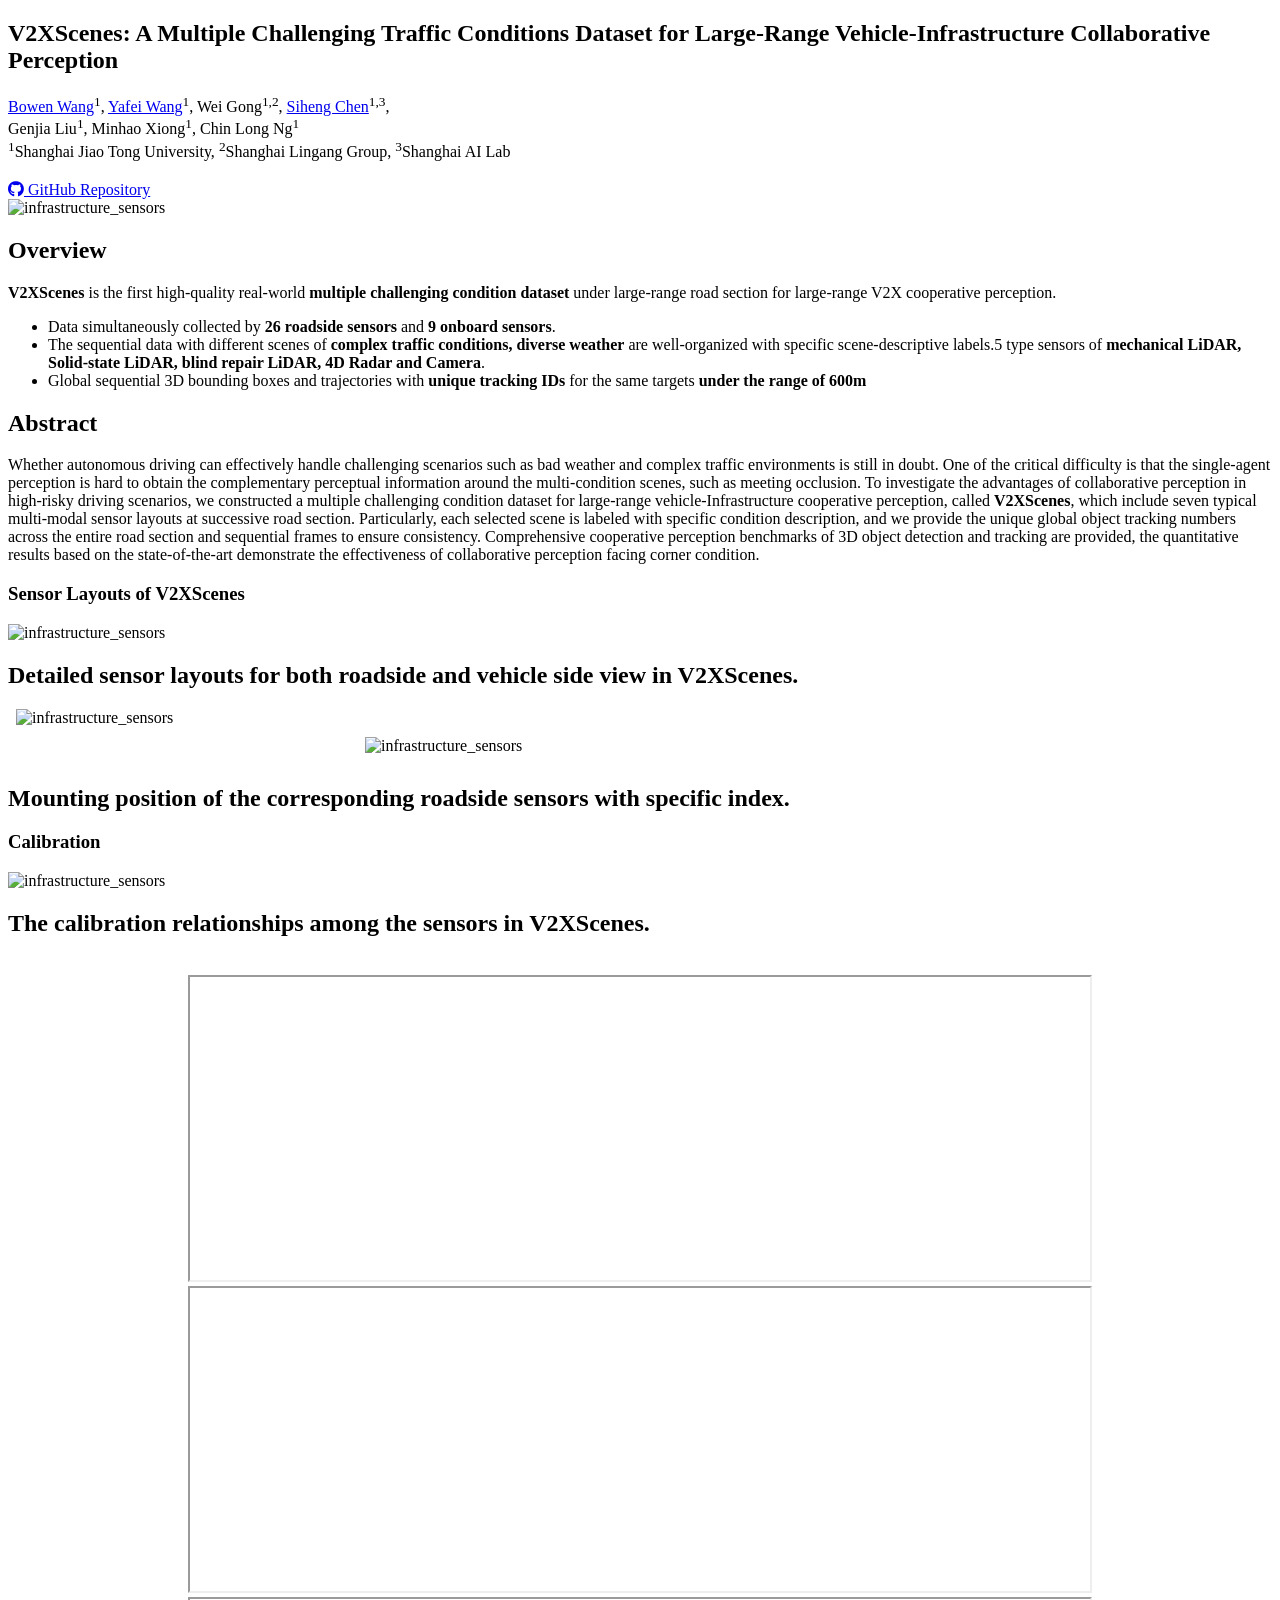
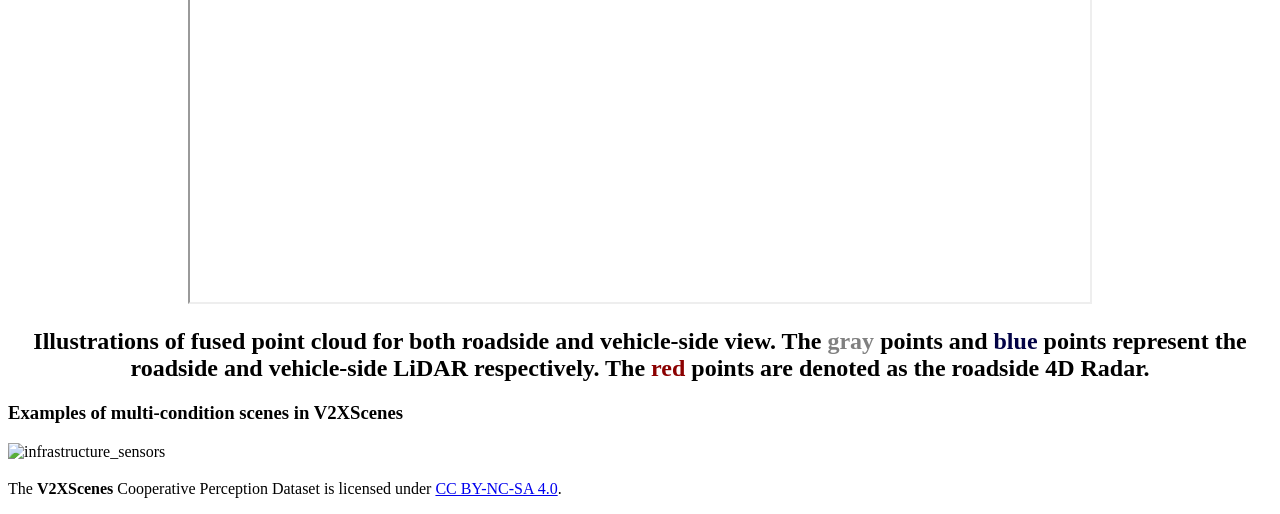
==== index.html @ 7cd9e733 "Add GitHub Repository link to the project page" ====
<!DOCTYPE html>
<html lang="en">

<head>
    <meta charset="utf-8">
    <!-- Meta tags for social media banners, these should be filled in appropriatly as they are your "business card" -->
    <!-- Replace the content tag with appropriate information -->
    <meta name="description" content="DESCRIPTION META TAG">
    <meta property="og:title" content="SOCIAL MEDIA TITLE TAG"/>
    <meta property="og:description" content="SOCIAL MEDIA DESCRIPTION TAG TAG"/>
    <meta property="og:url" content="URL OF THE WEBSITE"/>
    <!-- Path to banner image, should be in the path listed below. Optimal dimenssions are 1200X630-->
    <meta property="og:image" content="static/image/your_banner_image.png"/>
    <meta property="og:image:width" content="1200"/>
    <meta property="og:image:height" content="630"/>


    <meta name="twitter:title" content="TWITTER BANNER TITLE META TAG">
    <meta name="twitter:description" content="TWITTER BANNER DESCRIPTION META TAG">
    <!-- Path to banner image, should be in the path listed below. Optimal dimenssions are 1200X600-->
    <meta name="twitter:image" content="static/images/your_twitter_banner_image.png">
    <meta name="twitter:card" content="summary_large_image">
    <!-- Keywords for your paper to be indexed by-->
    <meta name="keywords" content="KEYWORDS SHOULD BE PLACED HERE">
    <meta name="viewport" content="width=device-width, initial-scale=1">


    <title>V2XScenes: A Multiple Challenging Condition Dataset for Large-Range
    Vehicle-Infrastructure Collaborative Perception</title>
    <!-- <link rel="icon" type="image/x-icon" href="static/images/favicon.ico"> -->
    <link href="https://fonts.googleapis.com/css?family=Google+Sans|Noto+Sans|Castoro" rel="stylesheet">

    <link rel="stylesheet" href="static/css/bulma.min.css">
    <link rel="stylesheet" href="static/css/bulma-carousel.min.css">
    <link rel="stylesheet" href="static/css/bulma-slider.min.css">
    <link rel="stylesheet" href="static/css/fontawesome.all.min.css">
    <link rel="stylesheet" href="https://cdn.jsdelivr.net/gh/jpswalsh/academicons@1/css/academicons.min.css">
    <link rel="stylesheet" href="static/css/index.css">

    <script src="https://ajax.googleapis.com/ajax/libs/jquery/3.5.1/jquery.min.js"></script>
    <script src="https://documentcloud.adobe.com/view-sdk/main.js"></script>
    <script defer src="static/js/fontawesome.all.min.js"></script>
    <script src="static/js/bulma-carousel.min.js"></script>
    <script src="static/js/bulma-slider.min.js"></script>
    <script src="static/js/index.js"></script>
</head>

<body>


<style>
    .image-container {
        display: flex;
        justify-content: center; /* 水平居中 */
        align-items: center;     /* 垂直居中 */
        flex-direction: column;  /* 让图片垂直排列，若需要水平排列可去除此行 */
    }
    
    .image-container img {
        width: 550px; /* 或者其他尺寸 */
        height: auto;
        margin: 10px 0; /* 图片间距 */
    }
</style>



<section class="hero" >
    <div class="hero-body">
        <div class="container is-max-desktop">
            <div class="columns is-centered">
                <div class="column has-text-centered">
                    <h1 class="title is-2 publication-title"> V2XScenes: A Multiple Challenging Traffic Conditions Dataset for Large-Range Vehicle-Infrastructure Collaborative Perception
                    </h1>  
                        <div class="is-size-5 publication-authors">
                            <span class="author-block"><a href="https://scholar.google.com/citations?user=PK-ODQoAAAAJ&hl=en" target="_blank">Bowen Wang</a><sup>1</sup>,</span>
                            <span class="author-block"><a href="https://scholar.google.com/citations?hl=en&user=Q3ijLUoAAAAJ" target="_blank">Yafei Wang</a><sup>1</sup>,</span>
                            <span class="author-block">Wei Gong</a><sup>1,2</sup>,</span>
                            <span class="author-block"><a href="https://scholar.google.com/citations?hl=en&user=W_Q33RMAAAAJ" target="_blank">Siheng Chen</a><sup>1,3</sup>,</span>
                        </div>
                        <div class="is-size-5 publication-authors">
                            <span class="author-block">Genjia Liu</a><sup>1</sup>,</span>
                            <span class="author-block">Minhao Xiong</a><sup>1</sup>,</span>
                            <span class="author-block">Chin Long Ng</a><sup>1</sup></span>
                        </div>
                        <div class="is-size-5 publication-authors">
                            <span class="author-block"><sup>1</sup>Shanghai Jiao Tong University,</span>
                            <span class="author-block"><sup>2</sup>Shanghai Lingang Group,</span>
                            <span class="author-block"><sup>3</sup>Shanghai AI Lab</span>
                        </div>
                        <div class="is-size-5 publication-authors" style="margin-top: 20px;">
                            <span class="author-block"><a href="https://github.com/ADVRC-Wangbw/V2XScenes" target="_blank" class="external-link"><i class="fab fa-github"></i> GitHub Repository</a></span>
                        </div>
                    </div>
                </div>
            </div>
        </div>
    </div>
</section>
<section class="hero teaser">
    <div class="container is-max-desktop">
        <div class="hero-body">
            <div class="item">
                <!-- &nbsp; -->
                <img src="static/images/fig.6.png" alt="infrastructure_sensors" />
                <!-- <h2 class="subtitle has-text-centered">
                    Demonstration of proposed V2XScenes.
                </h2> -->
            </div>
        </div>
    </div>
</section>

<section class="section hero is-light">
    <div class="container is-max-desktop">
        <div class="columns">
            <div class="column is-four-fifths">
                <h2 class="title is-3">Overview</h2>
                <div class="content">
                    <strong>V2XScenes</strong> is the first high-quality real-world <strong>multiple challenging condition dataset</strong> 
                    under large-range road section for large-range V2X cooperative perception.<br>
                    <ul>
                        <li>Data simultaneously collected by <strong>26 roadside sensors</strong> and <strong>9 onboard sensors</strong>.</li>
                        <li>The sequential data with different scenes of <strong>complex traffic conditions, diverse weather</strong> are well-organized with specific scene-descriptive labels.</l[...]
                        <li>5 type sensors of <strong>mechanical LiDAR, Solid-state LiDAR, blind repair LiDAR, 4D Radar and Camera</strong>.</li> 
                        <li>Global sequential 3D bounding boxes and trajectories with <strong>unique tracking IDs</strong> for the same targets <strong>under the range of 600m</strong> </li>
                    </ul>
                </div>
            </div>
        </div>
    </div>
</section>

<section class="section" >
    <div class="container is-max-desktop">
        <div class="columns is-centered has-text-centered">
            <div class="column is-four-fifths">
                <h2 class="title is-3">Abstract</h2>
                <div class="content has-text-justified">
                    <p>
                        Whether autonomous driving can effectively handle challenging scenarios such as bad weather and complex traffic
                        environments is still in doubt. One of the critical difficulty is that the single-agent perception is hard to obtain the
                        complementary perceptual information around the multi-condition scenes, such as meeting occlusion. To investigate the
                        advantages of collaborative perception in high-risky driving scenarios, we constructed a multiple challenging condition
                        dataset for large-range vehicle-Infrastructure cooperative perception, called <b>V2XScenes</b>, which include seven typical
                        multi-modal sensor layouts at successive road section. Particularly, each selected scene is labeled with specific
                        condition description, and we provide the unique global object tracking numbers across the entire road section and
                        sequential frames to ensure consistency. Comprehensive cooperative perception benchmarks of 3D object detection and
                        tracking are provided, the quantitative results based on the state-of-the-art demonstrate the effectiveness of
                        collaborative perception facing corner condition.
                    </p>
                </div>
            </div>
        </div>
    </div>
</section>

<section class="section" >
    <div class="container is-max-desktop">
        <h3 class="title is-8 has-text-centered">Sensor Layouts of V2XScenes</h3>
        <div class="hero-body">
            <div class="item">
                <!-- &nbsp; -->
                <img src="static/images/sub.1.png" alt="infrastructure_sensors" />
                <h2 class="subtitle has-text-centered">
                    Detailed sensor layouts for both roadside and vehicle side view in V2XScenes.
                </h2>
                &nbsp;
                <img src="static/images/sub.2.png" alt="infrastructure_sensors" />
                <!-- <h2 class="subtitle has-text-centered">
                    Specific index for roadside and vehicle-side sensors.
                </h2> -->
            </div>
            <div class="item">
                <div class="image-container">
                    <img src="static/images/sub.4.png" alt="infrastructure_sensors" />
                </div>
                <h2 class="subtitle has-text-centered">
                    Mounting position of the corresponding roadside sensors with specific index.
                </h2>
            </div>
        </div>
</section>

<section class="section" >
    <div class="container is-max-desktop">
        <h3 class="title is-8 has-text-centered">Calibration</h3>
        <div class="hero-body">
            <div class="item">
                <img src="static/images/fig.1.png" alt="infrastructure_sensors" />
                <h2 class="subtitle has-text-centered">
                    The calibration relationships among the sensors in V2XScenes.
                </h2>
                &nbsp;
            </div>
            <div style="width: 100%; text-align: center;">
                <iframe src="https://drive.google.com/file/d/1gy4wgL_jW_OkCVPtsd_uHPnYkSiqODUK/preview" alt="infrastructure_sensors"  width="900" height="303"></iframe>
                <iframe src="https://drive.google.com/file/d/1ovY_tl4YO5niwsyqhiiWEXDuONsHW8ft/preview" alt="infrastructure_sensors"  width="900" height="303"></iframe>
                <iframe src="https://drive.google.com/file/d/1YZ2BWl4yGjQV7SXeWiNG5SzNKyLQvTbs/preview" alt="infrastructure_sensors"  width="900" height="303"></iframe>              
                <h2 class="subtitle has-text-centered">
                    Illustrations of fused point cloud for both roadside and vehicle-side view.
                    The <span style="color: gray; font-weight: bold;">gray</span> points and 
                    <span style="color: rgb(2, 2, 69); font-weight: bold;">blue</span> points represent the roadside and vehicle-side LiDAR respectively. 
                    The <span style="color: darkred; font-weight: bold;">red</span> points are denoted as the roadside 4D Radar.
                </h2>
            </div>
        </div>
    </div>
</section>
<link rel="stylesheet" href="https://cdnjs.cloudflare.com/ajax/libs/font-awesome/5.15.4/css/all.min.css">

<section class="section" >
    <div class="container is-max-desktop">
        <h3 class="title is-8 has-text-centered">Examples of multi-condition scenes in V2XScenes</h3>
        <div class="hero-body">
            <div class="item">
                <img src="static/images/V2XScenes_des2.png" alt="infrastructure_sensors" />
                <h2 class="subtitle has-text-centered">
                </h2>
            </div>
        </div>
</section>

<footer class="footer">
    <div class="container">
        <div class="columns is-centered">
            <div class="column is-8">
                <div class="content has-text-centered">
                    <p>
                        The <strong>V2XScenes</strong> Cooperative Perception Dataset is licensed under <a
                            href="https://creativecommons.org/licenses/by-nc-sa/4.0/" target="_blank">CC BY-NC-SA
                        4.0</a>.
                    </p>
                </div>
            </div>
        </div>
    </div>
</footer>

<!-- Statcounter tracking code -->

<!-- You can add a tracker to track page visits by creating an account at statcounter.com -->

<!-- End of Statcounter Code -->

</body>

</html>
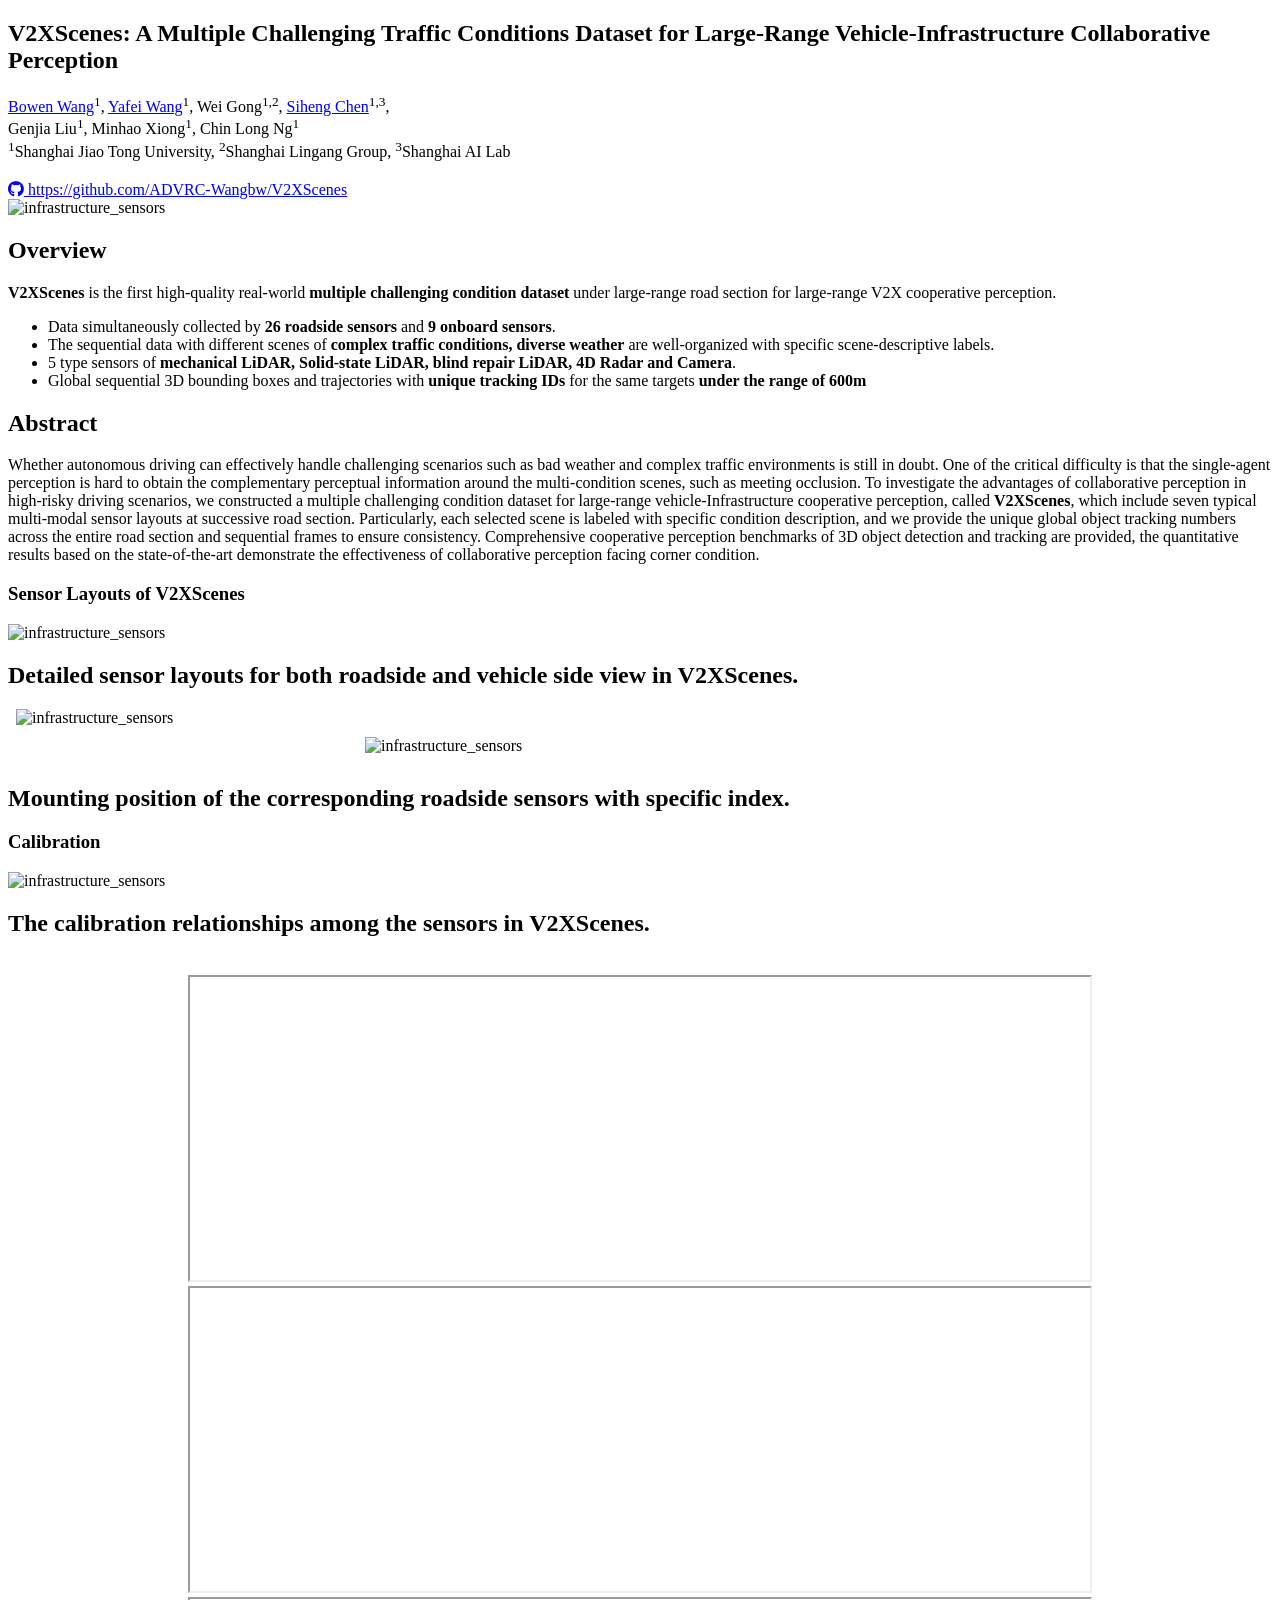
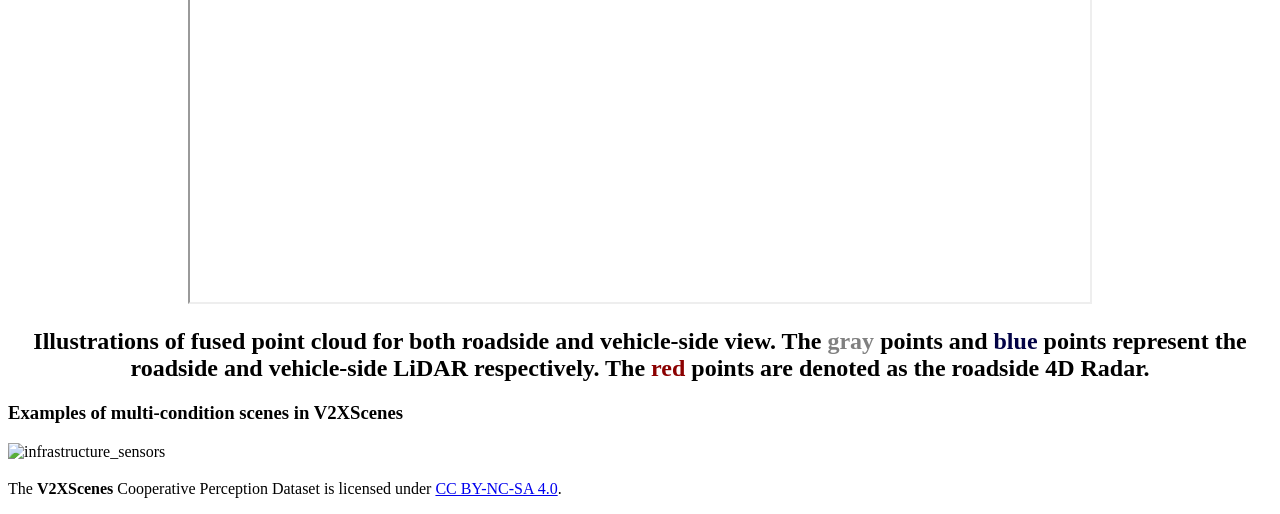
==== commit c923f73b: "Update GitHub repository link format" ====
--- a/index.html
+++ b/index.html
@@ -89,7 +89,7 @@
                             <span class="author-block"><sup>3</sup>Shanghai AI Lab</span>
                         </div>
                         <div class="is-size-5 publication-authors" style="margin-top: 20px;">
-                            <span class="author-block"><a href="https://github.com/ADVRC-Wangbw/V2XScenes" target="_blank" class="external-link"><i class="fab fa-github"></i> GitHub Repository</a></span>
+                            <span class="author-block"><a href="https://github.com/ADVRC-Wangbw/V2XScenes" target="_blank" class="external-link"><i class="fab fa-github"></i> https://github.com/ADVRC-Wangbw/V2XScenes</a></span>
                         </div>
                     </div>
                 </div>
@@ -121,7 +121,7 @@
                     under large-range road section for large-range V2X cooperative perception.<br>
                     <ul>
                         <li>Data simultaneously collected by <strong>26 roadside sensors</strong> and <strong>9 onboard sensors</strong>.</li>
-                        <li>The sequential data with different scenes of <strong>complex traffic conditions, diverse weather</strong> are well-organized with specific scene-descriptive labels.</l[...]
+                        <li>The sequential data with different scenes of <strong>complex traffic conditions, diverse weather</strong> are well-organized with specific scene-descriptive labels.</li>
                         <li>5 type sensors of <strong>mechanical LiDAR, Solid-state LiDAR, blind repair LiDAR, 4D Radar and Camera</strong>.</li> 
                         <li>Global sequential 3D bounding boxes and trajectories with <strong>unique tracking IDs</strong> for the same targets <strong>under the range of 600m</strong> </li>
                     </ul>
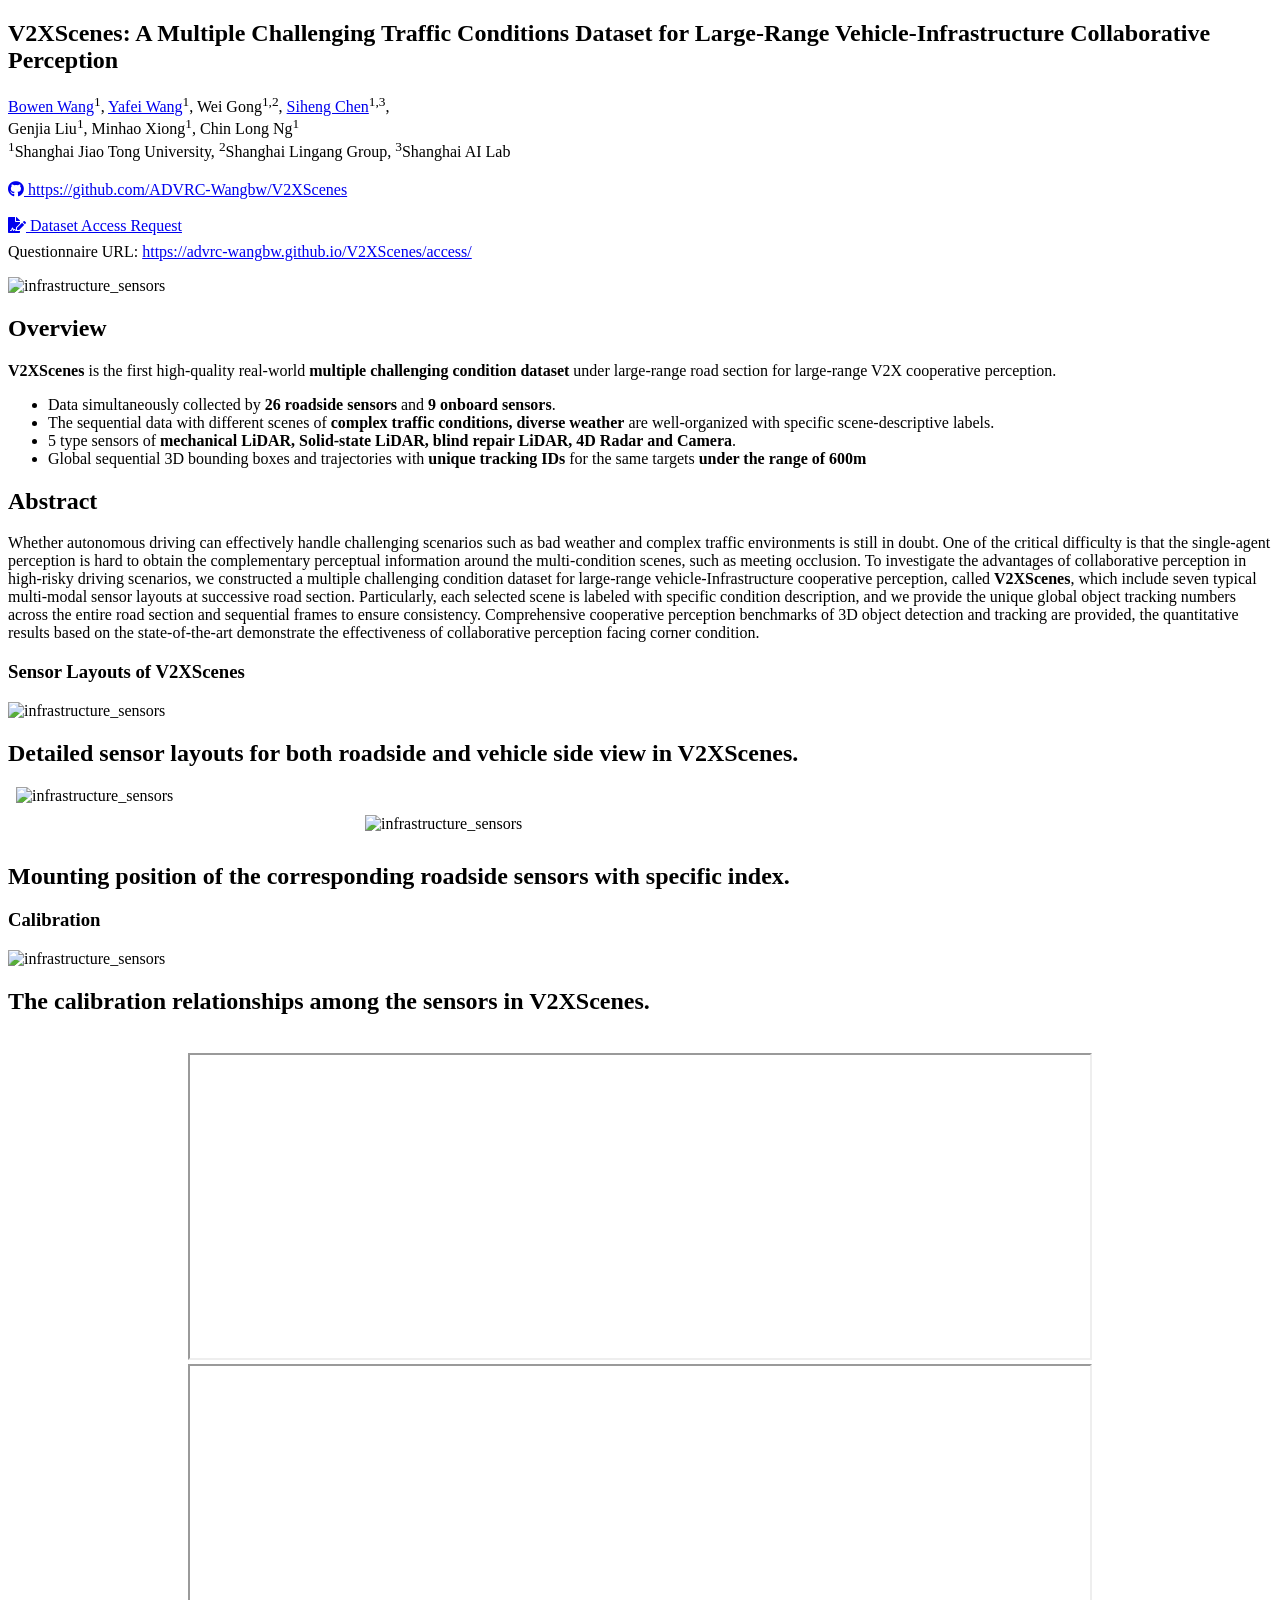
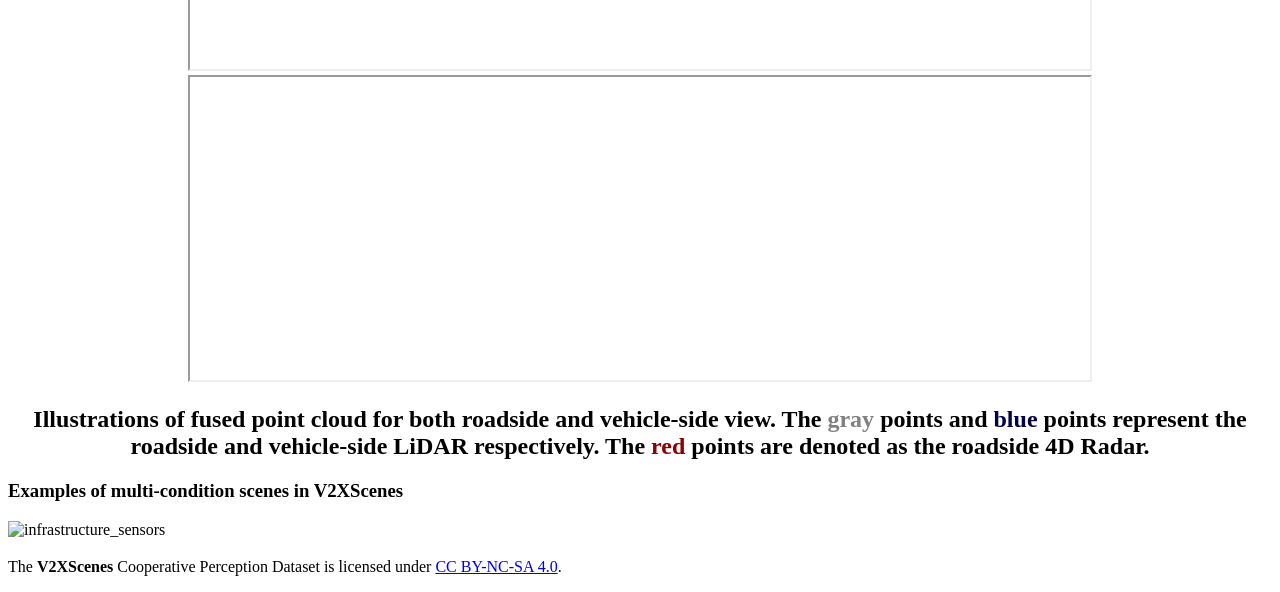
==== commit a422da99: "Add dataset access request page" ====
--- a/index.html
+++ b/index.html
@@ -90,6 +90,20 @@
                         </div>
                         <div class="is-size-5 publication-authors" style="margin-top: 20px;">
                             <span class="author-block"><a href="https://github.com/ADVRC-Wangbw/V2XScenes" target="_blank" class="external-link"><i class="fab fa-github"></i> https://github.com/ADVRC-Wangbw/V2XScenes</a></span>
+                        </div>
+                        <div class="publication-links" style="margin-top: 18px;">
+                            <span class="link-block">
+                                <a href="access/" class="external-link button is-normal is-rounded is-info">
+                                    <span class="icon">
+                                        <i class="fas fa-file-signature"></i>
+                                    </span>
+                                    <span>Dataset Access Request</span>
+                                </a>
+                            </span>
+                            <p class="is-size-6" style="margin-top: 8px;">
+                                Questionnaire URL:
+                                <a href="access/">https://advrc-wangbw.github.io/V2XScenes/access/</a>
+                            </p>
                         </div>
                     </div>
                 </div>
